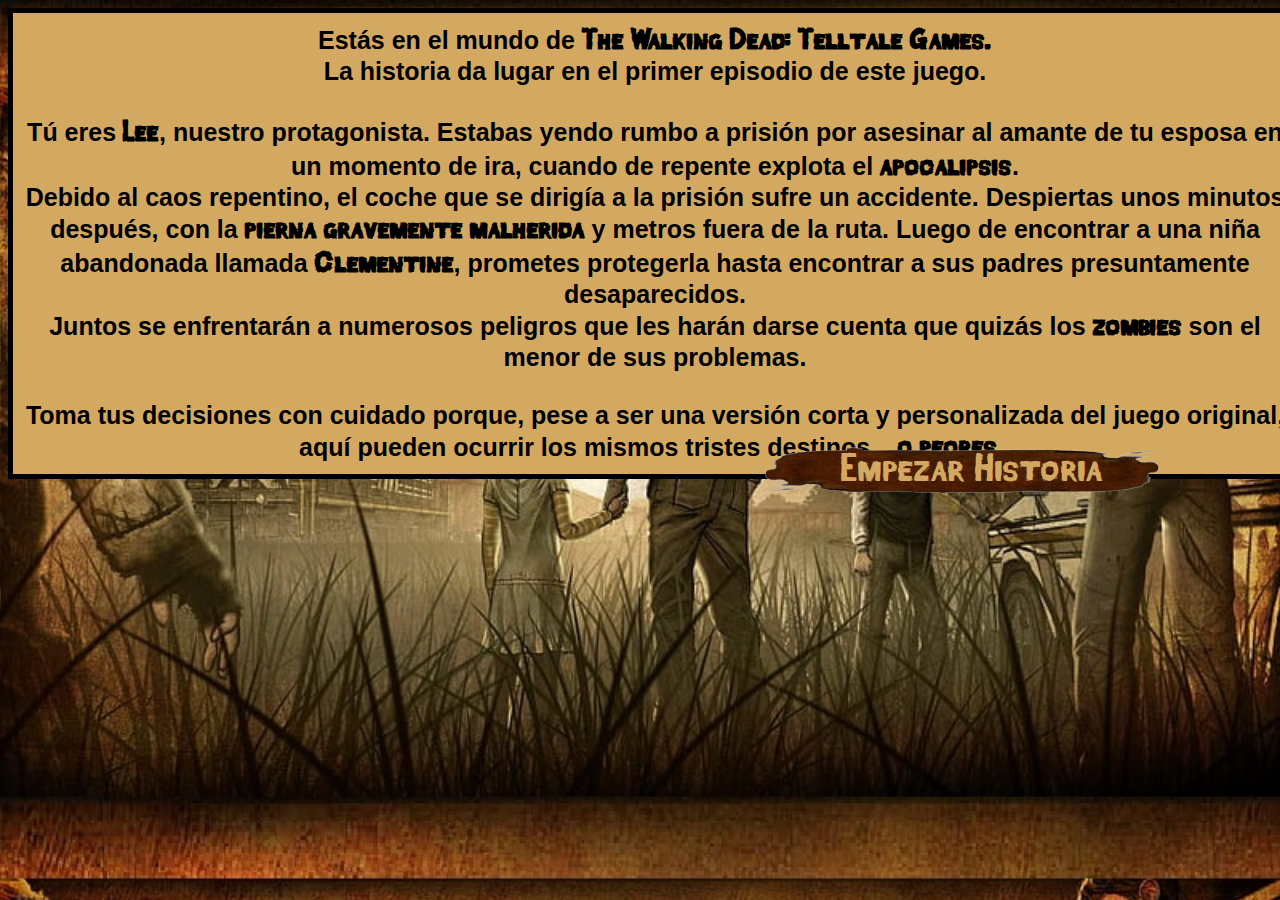
==== index.html @ bbdaa711 "Add files via upload" ====
<!DOCTYPE html>
<html lang="en">
<head>
    <meta charset="UTF-8">
    <meta name="viewport" content="width=device-width, initial-scale=1.0">
    <link rel="stylesheet" href="css/styles.css">
    <link rel="icon" href="img/icon.png">
    <title>Introducción</title>
</head>
<body>
    <div class="center">
        <div class="texto">
            <b>
                Estás en el mundo de <span class="deadfont"> The Walking Dead: Telltale Games.</span>
                <br>
                La historia da lugar en el primer episodio de este juego.
                <br>
                <br>
                Tú eres <span class="deadfont">Lee</span>, nuestro protagonista. Estabas yendo rumbo a prisión por asesinar al amante de tu esposa en un momento de ira, cuando de repente explota el <span class="deadfont">apocalipsis</span>.
                <br>
                Debido al caos repentino, el coche que se dirigía a la prisión sufre un accidente. Despiertas unos minutos después, con la <span class="deadfont">pierna gravemente malherida</span> y metros fuera de la ruta.
                Luego de encontrar a una niña abandonada llamada <span class="deadfont">Clementine</span>, prometes protegerla hasta encontrar a sus padres presuntamente desaparecidos.
                <br>
                Juntos se enfrentarán a numerosos peligros que les harán darse cuenta que quizás los <span class="deadfont">zombies</span> son el menor de sus problemas. 
                <br>
                <br>
                Toma tus decisiones con cuidado porque, pese a ser una versión corta y personalizada del juego original, aquí pueden ocurrir los mismos tristes destinos...<span class="deadfont"> o peores </span>.
            </b>
        </div>
    </div>
    <br>
    <br>
    <br>
    <br>
    <div class="ubicarbutton">
        <a href="nav/index1.html"><div class="button"><span class="deadfont">Empezar Historia</span></div></a>
    </div>
</body>
</html>
---- css/styles.css ----
@font-face {
    font-family: deadfont;
    src: url(../font/Dead\ Font\ Walking.otf);
}

body{
    background-size: 100%;
    background-image: url(../img/fondo.jpg);
}body.body2{
    background-size: 100%;
    background-image: url(../img/background.png);
    height: 1000px;
}
.center{
    text-align: center;
    height: 80%;
}
.grid-layout{
    border: solid 2px red;
    display: grid;
    grid-template-columns: auto auto auto;
    grid-template-rows: auto;
    justify-content: space-between;
    position: relative;
}
.imgTitulo{
    width: 100%;
    height: 35%;
    text-align: center;
}
    .texto{
        font-family: 'Gill Sans', 'Gill Sans MT', Calibri, 'Trebuchet MS', sans-serif;
        background-color: rgb(211, 169, 97);
        border: solid 5px black;
        display: inline-block;
        padding: 10px;
        font-size: 25px;
        width: 100%;
        text-align: center;
    }
        span.deadfont{
            font-size: 30px;
            font-family: deadfont;
        }
    
        .ubicarbutton {
            position: relative;
            height: 10%;
        }
        .button {
            position: absolute;
            bottom: 10px; /* Espacio desde el fondo */
            right: 10px; /* Espacio desde la derecha */
            text-align: center;
            background-repeat: no-repeat;
            height: 100px;
            width: 500px;
            background-image: url(../img/opcion.png);
        }
    .button span.deadfont{
        position: relative;
        top: 4px;
        right: 40px;
        color: rgb(211, 169, 97);
        font-size: 40px;
        transition: 0.8s;
    }.button span.deadfont:hover {
        color: yellow; /* Color que el texto tomará al pasar el mouse sobre él */
    }

    @keyframes aparecer {
        to {
            opacity: 1;
        }
    }

    /*NARRATIVA*/
        .rectanguloNarrativo1{
            border: yellow 5px solid;
            background-color: rgb(211, 169, 97);
            width: 500px;
            height: 660px;
            opacity: 0; /*Inicia invisible*/
            animation-fill-mode: forwards; /*Mantiene el estado final (visible) después de la animación*/
            animation: aparecer 1s ease-in-out 5ms forwards; /*Tarda 1 segundo en aparecer, se demora 5ms en tener 1 de opacidad*/
            }span.parrafoNarrativo1{
                opacity: 0; /*Inicia invisible*/
                animation-fill-mode: forwards; /*Mantiene el estado final (visible) después de la animación*/
                animation: aparecer 1s ease-in-out 1s forwards; /*Tarda 1 segundo en aparecer, se demora 1s en tener 1 de opacidad*/
            }span.parrafoNarrativo2{
                opacity: 0; /*Inicia invisible*/
                animation-fill-mode: forwards; /*Mantiene el estado final (visible) después de la animación*/
                animation: aparecer 1s ease-in-out 6s forwards; /*Tarda 1 segundo en iniciar la animación, se demora 6s hasta llegar al 1 de opacidad*/
            }span.parrafoNarrativo3{
                opacity: 0; /*Inicia invisible*/
                animation-fill-mode: forwards; /*Mantiene el estado final (visible) después de la animación*/
                animation: aparecer 1s ease-in-out 12s forwards; /*Tarda 1 segundo en iniciar la animación, se demora 12s hasta llegar al 1 de opacidad*/
            }
        
        .rectanguloNarrativo2{
            border: yellow 5px solid;
            background-color: rgb(211, 169, 97);
            width: 500px;
            height: 660px;
            opacity: 0; 
            animation-fill-mode: forwards; 
            animation: aparecer 1s ease-in-out 18s forwards; 
        }   span.parrafoNarrativo4{
                opacity: 0;
                animation-fill-mode: forwards; 
                animation: aparecer 1s ease-in-out 19s forwards; 
            }span.parrafoNarrativo5{
                opacity: 0; 
                animation-fill-mode: forwards;
                animation: aparecer 1s ease-in-out 25s forwards;
            }span.parrafoNarrativo6{
                opacity: 0; 
                animation-fill-mode: forwards; 
                animation: aparecer 1s ease-in-out 31s forwards; 
            }
        
        .rectanguloNarrativo3{
            border: yellow 5px solid;
            background-color: rgb(211, 169, 97);
            width: 500px;
            height: 660px;
            opacity: 0;
            animation-fill-mode: forwards; 
            animation: aparecer 1s ease-in-out 34s forwards; 
        }   span.parrafoNarrativo7{
            opacity: 0; 
            animation-fill-mode: forwards; 
            animation: aparecer 1s ease-in-out 38s forwards; 
            }span.parrafoNarrativo8{
                opacity: 0; 
                animation-fill-mode: forwards; 
                animation: aparecer 1s ease-in-out 44s forwards; 
            }span.parrafoNarrativo9{
                opacity: 0; 
                animation-fill-mode: forwards; 
                animation: aparecer 1s ease-in-out 50s forwards; 
            }
        
            .imagenNarrativa{
                width: 100%;
                height: 48%;
                background-size: cover;
            }.textoNarrativo{
                position: relative;
                top: 100%;
                overflow: hidden;
            }

    
    /*------------------------------------------------------------------*/

    /*DECISIÓN*/
    .grid-layout-decision{
        border: solid 2px red;
        display: grid;
        grid-template-columns: auto auto;
        grid-template-rows: auto;
        justify-content: space-between;
        position: relative;
    }
    .rectanguloDecision{
        border: yellow 5px solid;
        background-color: rgb(211, 169, 97);
        width: 500px;
        height: 660px;
        opacity: 0; /*Inicia invisible*/
        animation-fill-mode: forwards; /*Mantiene el estado final (visible) después de la animación*/
        animation: aparecer 1s ease-in-out 30s forwards; /*Tarda 1 segundo en aparecer, se demora 5ms en tener 1 de opacidad*/
    }
    span.parrafoDecision1{
        opacity: 0; 
        animation-fill-mode: forwards; 
        animation: aparecer 3s ease-in-out 2 forwards; 
    }span.parrafoDecision2{
        opacity: 0; 
        animation-fill-mode: forwards; 
        animation: aparecer 3s ease-in-out 10s forwards; 
    }span.parrafoDecision3{
        opacity: 0; 
        animation-fill-mode: forwards; 
        animation: aparecer 5s ease-in-out 20s forwards; 
    }
    /*------------------------------------------------------------------*/
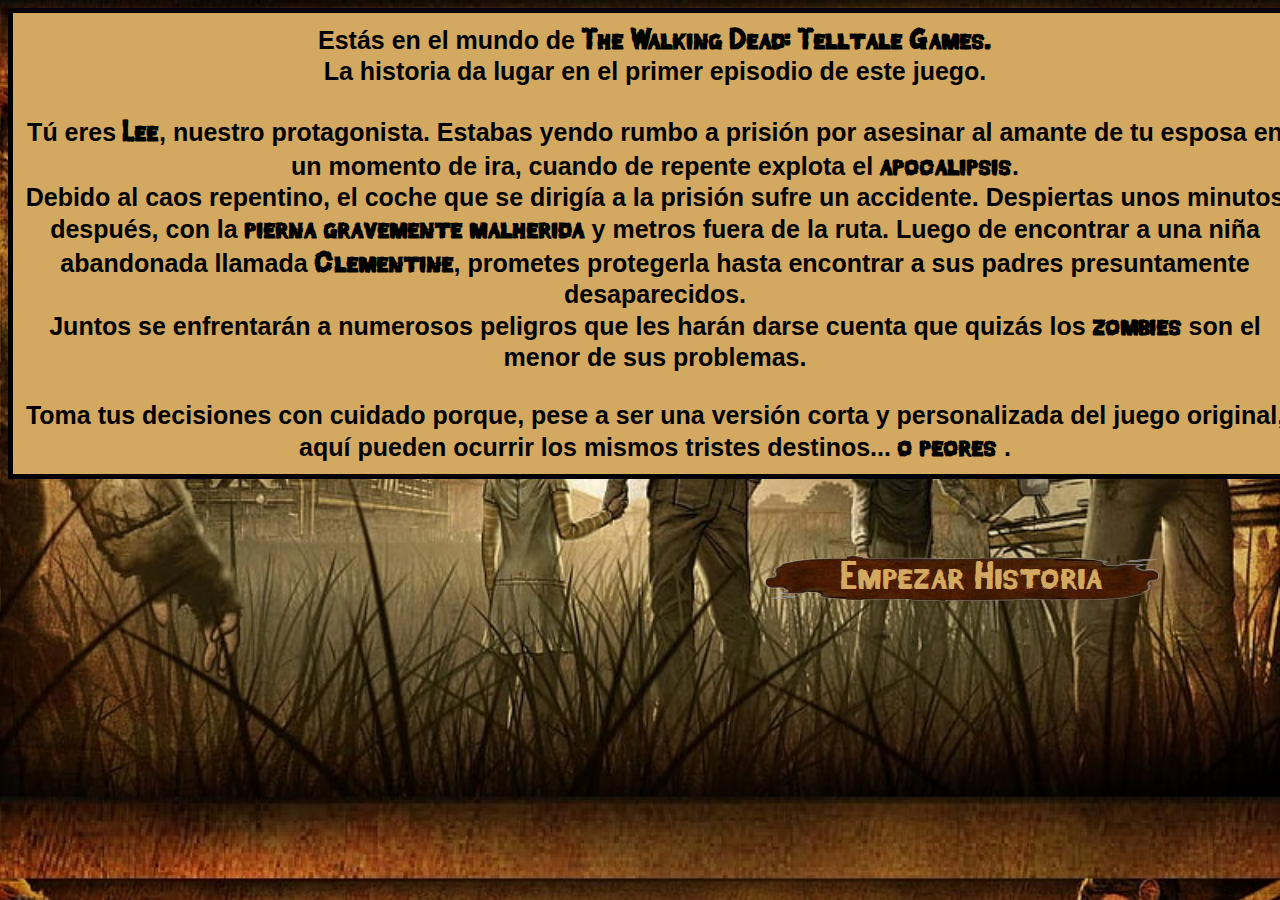
==== commit d2493785: "Add files via upload" ====
--- a/index.html
+++ b/index.html
@@ -32,6 +32,12 @@
     <br>
     <br>
     <br>
+    <br>
+    <br>
+    <br>
+    <br>
+    <br>
+    <br>
     <div class="ubicarbutton">
         <a href="nav/index1.html"><div class="button"><span class="deadfont">Empezar Historia</span></div></a>
     </div>
--- a/css/styles.css
+++ b/css/styles.css
@@ -16,7 +16,6 @@
     height: 80%;
 }
 .grid-layout{
-    border: solid 2px red;
     display: grid;
     grid-template-columns: auto auto auto;
     grid-template-rows: auto;
@@ -156,9 +155,8 @@
 
     /*DECISIÓN*/
     .grid-layout-decision{
-        border: solid 2px red;
         display: grid;
-        grid-template-columns: auto auto;
+        grid-template-columns: auto auto auto;
         grid-template-rows: auto;
         justify-content: space-between;
         position: relative;
@@ -167,22 +165,80 @@
         border: yellow 5px solid;
         background-color: rgb(211, 169, 97);
         width: 500px;
-        height: 660px;
+        height: 500px;
         opacity: 0; /*Inicia invisible*/
         animation-fill-mode: forwards; /*Mantiene el estado final (visible) después de la animación*/
-        animation: aparecer 1s ease-in-out 30s forwards; /*Tarda 1 segundo en aparecer, se demora 5ms en tener 1 de opacidad*/
+        animation: aparecer 3s ease-in-out 25s forwards; /*Tarda 1 segundo en aparecer, se demora 5ms en tener 1 de opacidad*/
     }
     span.parrafoDecision1{
-        opacity: 0; 
+        font-family: deadfont;
+        text-align: center;
+        opacity: 0;
+        color: black;
         animation-fill-mode: forwards; 
-        animation: aparecer 3s ease-in-out 2 forwards; 
+        animation: aparecer 3s ease-in-out 1s forwards;
+        font-size: 30px;
     }span.parrafoDecision2{
-        opacity: 0; 
+        font-family: deadfont;
+        text-align: center;
+        opacity: 0;
+        color: black;
         animation-fill-mode: forwards; 
-        animation: aparecer 3s ease-in-out 10s forwards; 
+        animation: aparecer 3s ease-in-out 10s forwards;
+        font-size: 30px;
     }span.parrafoDecision3{
-        opacity: 0; 
+        font-family: deadfont;
+        text-align: center;
+        opacity: 0;
+        color: black;
         animation-fill-mode: forwards; 
-        animation: aparecer 5s ease-in-out 20s forwards; 
+        animation: aparecer 3s ease-in-out 20s forwards;
+        font-size: 30px;
+    }
+    .textoDecision{
+        text-align: center;
+        position: relative;
+        top: 100%;
+        overflow: hidden;
+        top: 0;
+        margin-top: 20px;
+    }
+    .imagenDecision{
+        margin-top: 50px;
+        height: 416px;
+        background-size: cover;
+    }
+    .ubicarbuttonDecision{
+        position: relative;
+        height: 10%;
+        margin-bottom: -50px;
+        margin-left: 20px;
+    }
+    .buttonDecision{
+        position: absolute;
+        bottom: -20px; /* Espacio desde el fondo */
+        right: -50px; /* Espacio desde la derecha */
+        text-align: center;
+        background-repeat: no-repeat;
+        height: 100px;
+        width: 500px;
+        background-image: url(../img/opcion.png);
+    }.buttonDecision span.deadfont{
+        position: relative;
+        top: 4px;
+        right: 40px;
+        color: rgb(211, 169, 97);
+        font-size: 40px;
+        transition: 0.8s;
+    }.buttonDecision span.deadfont:hover {
+        color: yellow; /* Color que el texto tomará al pasar el mouse sobre él */
+    }
+    span.textoInformativoDecision{
+        color: rgb(211, 169, 97);
+        font-family: deadfont;
+        text-align: center;
+        opacity: 0; /*Inicia invisible*/
+        animation-fill-mode: forwards;
+        animation: aparecer 3s ease-in-out 25s forwards;
     }
     /*------------------------------------------------------------------*/